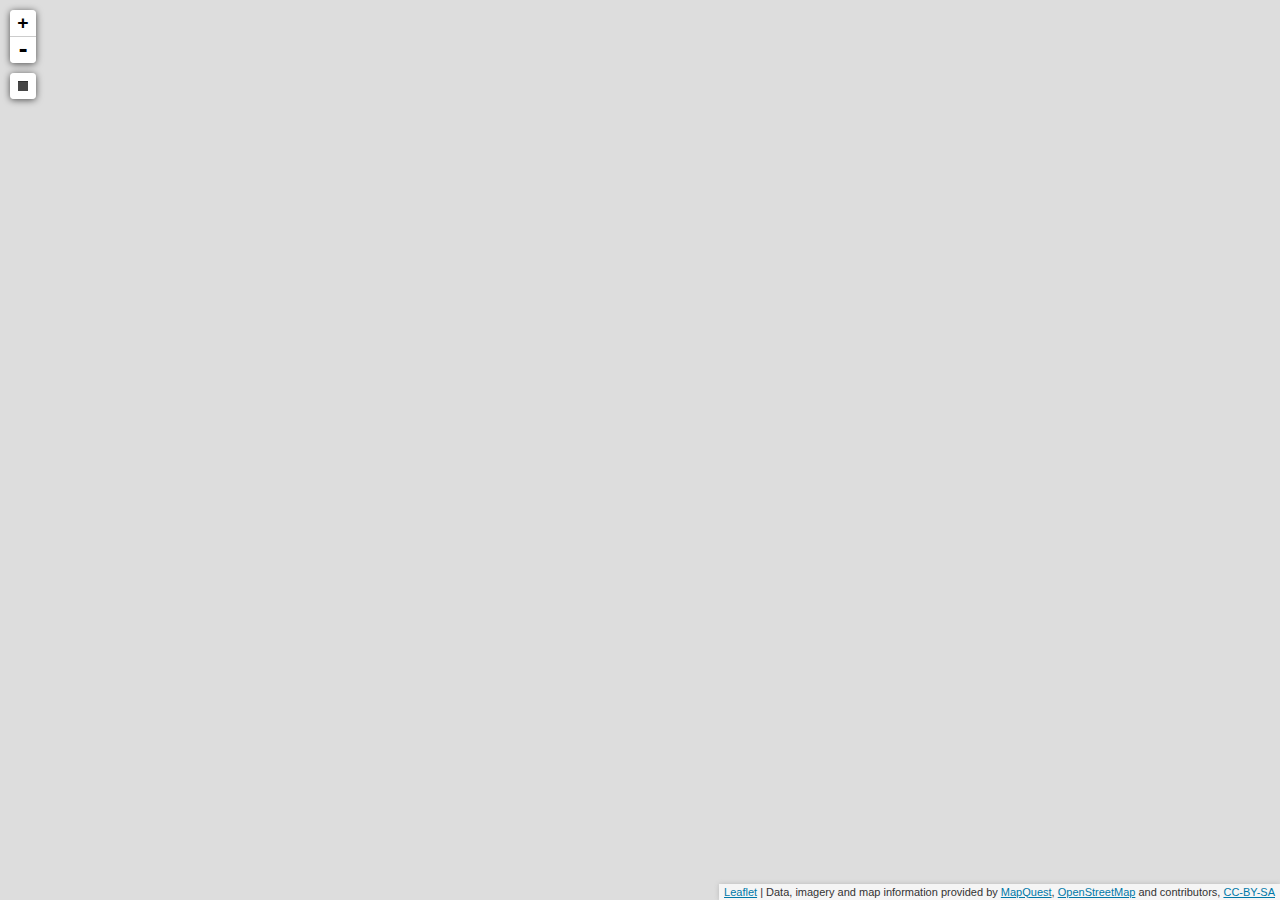
==== bbox-map/map.html @ dc0bbdad "adding a simple boundary-box-drawing map" ====
<html><head><title>Bounding Box Map</title>
</head>
<body>
    <div id="map"></div>
    <div id="info"></div>

<!-- Styles and Scripts -->
    <style>
body {
    margin: 0;
}

#map {
    height: 100%;
    width: 100%;
    margin: 0px;
}

#info {
    position: absolute;
    top: 10px;
    left: 50%;
    margin-left: -150px;
    width: 300px;
    height: 20px;
    background: #ddd;
}
    </style>

    <link rel="stylesheet" href="leaflet/leaflet.css" />
    <!--[if lte IE 8]><link rel="stylesheet" href="leaflet/leaflet.ie.css" /><![endif]-->
    <link rel="stylesheet" href="leafletdraw/leaflet.draw.css" />
    <!--[if lte IE 8]><link rel="stylesheet" href="leafletdraw/leaflet.draw.ie.css" /><![endif]-->

    <script src="http://code.jquery.com/jquery-1.9.1.min.js"></script>
    <!-- leaflet.draw requires leaflet unstable -->
    <script src="leaflet/leaflet.js"></script>
    <script src="leafletdraw/leaflet.draw.js"></script>
    <script>
var map;

function onMapClick(e) {
    console.log("You clicked the map at " + e.latlng);
    console.log(e);
}

function init_maps(provider) {
    // Use mapquest OSM maps
    var tileurl = 'http://{s}.mqcdn.com/tiles/1.0.0/osm/{z}/{x}/{y}.png',
      subDomains = ['otile1','otile2','otile3','otile4'],
      mapquestAttrib = 'Data, imagery and map information provided by <a href="http://open.mapquest.co.uk" target="_blank">MapQuest</a>, <a href="http://www.openstreetmap.org/" target="_blank">OpenStreetMap</a> and contributors, <a href="http://creativecommons.org/licenses/by-sa/2.0/" target="_blank">CC-BY-SA</a>';

    map = L.map('map');

    //every map developer has seen 0,0 at high zoom, right?
    map.setView([0, 0], 3);

    var layer = new L.TileLayer(tileurl, {maxZoom: 18, attribution: mapquestAttrib, subdomains: subDomains});
    layer.addTo(map);

    var drawnItems = new L.FeatureGroup();
    map.addLayer(drawnItems);

    var drawControl = new L.Control.Draw({
        draw: {
            featureGroup: drawnItems,
            position: 'topleft',
            polyline: false,
            polygon: false,
            circle: false,
            marker: false,
        },
        edit: false,
    });
    map.addControl(drawControl);

    map.on('draw:created', function (e) {
        var type = e.layerType,
            layer = e.layer;

        drawnItems.addLayer(layer);
    });
}

$(function() { init_maps(); });
    </script>
</body>
---- bbox-map/leaflet/leaflet.css ----
/* required styles */

.leaflet-map-pane,
.leaflet-tile,
.leaflet-marker-icon,
.leaflet-marker-shadow,
.leaflet-tile-pane,
.leaflet-tile-container,
.leaflet-overlay-pane,
.leaflet-shadow-pane,
.leaflet-marker-pane,
.leaflet-popup-pane,
.leaflet-overlay-pane svg,
.leaflet-zoom-box,
.leaflet-image-layer,
.leaflet-layer {
	position: absolute;
	left: 0;
	top: 0;
	}
.leaflet-container {
	overflow: hidden;
	-ms-touch-action: none;
	}
.leaflet-tile,
.leaflet-marker-icon,
.leaflet-marker-shadow {
	-webkit-user-select: none;
	   -moz-user-select: none;
	        user-select: none;
	-webkit-user-drag: none;
	}
.leaflet-marker-icon,
.leaflet-marker-shadow {
	display: block;
	}
/* map is broken in FF if you have max-width: 100% on tiles */
.leaflet-container img {
	max-width: none !important;
	}
/* stupid Android 2 doesn't understand "max-width: none" properly */
.leaflet-container img.leaflet-image-layer {
	max-width: 15000px !important;
	}
.leaflet-tile {
	filter: inherit;
	visibility: hidden;
	}
.leaflet-tile-loaded {
	visibility: inherit;
	}
.leaflet-zoom-box {
	width: 0;
	height: 0;
	}

.leaflet-tile-pane    { z-index: 2; }
.leaflet-objects-pane { z-index: 3; }
.leaflet-overlay-pane { z-index: 4; }
.leaflet-shadow-pane  { z-index: 5; }
.leaflet-marker-pane  { z-index: 6; }
.leaflet-popup-pane   { z-index: 7; }


/* control positioning */

.leaflet-control {
	position: relative;
	z-index: 7;
	pointer-events: auto;
	}
.leaflet-top,
.leaflet-bottom {
	position: absolute;
	z-index: 1000;
	pointer-events: none;
	}
.leaflet-top {
	top: 0;
	}
.leaflet-right {
	right: 0;
	}
.leaflet-bottom {
	bottom: 0;
	}
.leaflet-left {
	left: 0;
	}
.leaflet-control {
	float: left;
	clear: both;
	}
.leaflet-right .leaflet-control {
	float: right;
	}
.leaflet-top .leaflet-control {
	margin-top: 10px;
	}
.leaflet-bottom .leaflet-control {
	margin-bottom: 10px;
	}
.leaflet-left .leaflet-control {
	margin-left: 10px;
	}
.leaflet-right .leaflet-control {
	margin-right: 10px;
	}


/* zoom and fade animations */

.leaflet-fade-anim .leaflet-tile,
.leaflet-fade-anim .leaflet-popup {
	opacity: 0;
	-webkit-transition: opacity 0.2s linear;
	   -moz-transition: opacity 0.2s linear;
	     -o-transition: opacity 0.2s linear;
	        transition: opacity 0.2s linear;
	}
.leaflet-fade-anim .leaflet-tile-loaded,
.leaflet-fade-anim .leaflet-map-pane .leaflet-popup {
	opacity: 1;
	}

.leaflet-zoom-anim .leaflet-zoom-animated {
	-webkit-transition: -webkit-transform 0.25s cubic-bezier(0,0,0.25,1);
	   -moz-transition:    -moz-transform 0.25s cubic-bezier(0,0,0.25,1);
	     -o-transition:      -o-transform 0.25s cubic-bezier(0,0,0.25,1);
	        transition:         transform 0.25s cubic-bezier(0,0,0.25,1);
	}
.leaflet-zoom-anim .leaflet-tile,
.leaflet-pan-anim .leaflet-tile,
.leaflet-touching .leaflet-zoom-animated {
	-webkit-transition: none;
	   -moz-transition: none;
	     -o-transition: none;
	        transition: none;
	}

.leaflet-zoom-anim .leaflet-zoom-hide {
	visibility: hidden;
	}


/* cursors */

.leaflet-clickable {
	cursor: pointer;
	}
.leaflet-container {
	cursor: -webkit-grab;
	cursor:    -moz-grab;
	}
.leaflet-popup-pane,
.leaflet-control {
	cursor: auto;
	}
.leaflet-dragging,
.leaflet-dragging .leaflet-clickable,
.leaflet-dragging .leaflet-container {
	cursor: move;
	cursor: -webkit-grabbing;
	cursor:    -moz-grabbing;
	}


/* visual tweaks */

.leaflet-container {
	background: #ddd;
	outline: 0;
	}
.leaflet-container a {
	color: #0078A8;
	}
.leaflet-container a.leaflet-active {
	outline: 2px solid orange;
	}
.leaflet-zoom-box {
	border: 2px dotted #05f;
	background: white;
	opacity: 0.5;
	}


/* general typography */
.leaflet-container {
	font: 12px/1.5 "Helvetica Neue", Arial, Helvetica, sans-serif;
	}


/* general toolbar styles */

.leaflet-bar {
	box-shadow: 0 1px 7px rgba(0,0,0,0.65);
	-webkit-border-radius: 4px;
	        border-radius: 4px;
	}
.leaflet-bar a {
	background-color: #fff;
	border-bottom: 1px solid #ccc;
	width: 26px;
	height: 26px;
	line-height: 26px;
	display: block;
	text-align: center;
	text-decoration: none;
	color: black;
	}
.leaflet-bar a,
.leaflet-control-layers-toggle {
	background-position: 50% 50%;
	background-repeat: no-repeat;
	display: block;
	}
.leaflet-bar a:hover {
	background-color: #f4f4f4;
	}
.leaflet-bar a:first-child {
	-webkit-border-top-left-radius: 4px;
	        border-top-left-radius: 4px;
	-webkit-border-top-right-radius: 4px;
	        border-top-right-radius: 4px;
	}
.leaflet-bar a:last-child {
	-webkit-border-bottom-left-radius: 4px;
	        border-bottom-left-radius: 4px;
	-webkit-border-bottom-right-radius: 4px;
	        border-bottom-right-radius: 4px;
	border-bottom: none;
	}
.leaflet-bar a.leaflet-disabled {
	cursor: default;
	background-color: #f4f4f4;
	color: #bbb;
	}

.leaflet-touch .leaflet-bar {
	-webkit-border-radius: 10px;
	        border-radius: 10px;
	}
.leaflet-touch .leaflet-bar a {
	width: 30px;
	height: 30px;
	}
.leaflet-touch .leaflet-bar a:first-child {
	-webkit-border-top-left-radius: 7px;
	        border-top-left-radius: 7px;
	-webkit-border-top-right-radius: 7px;
	        border-top-right-radius: 7px;
	}
.leaflet-touch .leaflet-bar a:last-child {
	-webkit-border-bottom-left-radius: 7px;
	        border-bottom-left-radius: 7px;
	-webkit-border-bottom-right-radius: 7px;
	        border-bottom-right-radius: 7px;
	border-bottom: none;
	}


/* zoom control */

.leaflet-control-zoom-in {
	font: bold 18px 'Lucida Console', Monaco, monospace;
	}
.leaflet-control-zoom-out {
	font: bold 22px 'Lucida Console', Monaco, monospace;
	}

.leaflet-touch .leaflet-control-zoom-in {
	font-size: 22px;
	line-height: 30px;
	}
.leaflet-touch .leaflet-control-zoom-out {
	font-size: 28px;
	line-height: 30px;
	}


/* layers control */

.leaflet-control-layers {
	box-shadow: 0 1px 7px rgba(0,0,0,0.4);
	background: #f8f8f9;
	-webkit-border-radius: 8px;
	        border-radius: 8px;
	}
.leaflet-control-layers-toggle {
	background-image: url(images/layers.png);
	width: 36px;
	height: 36px;
	}
.leaflet-touch .leaflet-control-layers-toggle {
	width: 44px;
	height: 44px;
	}
.leaflet-control-layers .leaflet-control-layers-list,
.leaflet-control-layers-expanded .leaflet-control-layers-toggle {
	display: none;
	}
.leaflet-control-layers-expanded .leaflet-control-layers-list {
	display: block;
	position: relative;
	}
.leaflet-control-layers-expanded {
	padding: 6px 10px 6px 6px;
	color: #333;
	background: #fff;
	}
.leaflet-control-layers-selector {
	margin-top: 2px;
	position: relative;
	top: 1px;
	}
.leaflet-control-layers label {
	display: block;
	}
.leaflet-control-layers-separator {
	height: 0;
	border-top: 1px solid #ddd;
	margin: 5px -10px 5px -6px;
	}


/* attribution and scale controls */

.leaflet-container .leaflet-control-attribution {
	background-color: rgba(255, 255, 255, 0.7);
	box-shadow: 0 0 5px #bbb;
	margin: 0;
	}
.leaflet-control-attribution,
.leaflet-control-scale-line {
	padding: 0 5px;
	color: #333;
	}
.leaflet-container .leaflet-control-attribution,
.leaflet-container .leaflet-control-scale {
	font-size: 11px;
	}
.leaflet-left .leaflet-control-scale {
	margin-left: 5px;
	}
.leaflet-bottom .leaflet-control-scale {
	margin-bottom: 5px;
	}
.leaflet-control-scale-line {
	border: 2px solid #777;
	border-top: none;
	color: black;
	line-height: 1.1;
	padding: 2px 5px 1px;
	font-size: 11px;
	text-shadow: 1px 1px 1px #fff;
	background-color: rgba(255, 255, 255, 0.5);
	box-shadow: 0 -1px 5px rgba(0, 0, 0, 0.2);
	white-space: nowrap;
	overflow: hidden;
	}
.leaflet-control-scale-line:not(:first-child) {
	border-top: 2px solid #777;
	border-bottom: none;
	margin-top: -2px;
	box-shadow: 0 2px 5px rgba(0, 0, 0, 0.2);
	}
.leaflet-control-scale-line:not(:first-child):not(:last-child) {
	border-bottom: 2px solid #777;
	}

.leaflet-touch .leaflet-control-attribution,
.leaflet-touch .leaflet-control-layers,
.leaflet-touch .leaflet-control-zoom {
	box-shadow: none;
	}
.leaflet-touch .leaflet-control-layers,
.leaflet-touch .leaflet-control-zoom {
	border: 4px solid rgba(0,0,0,0.3);
	}


/* popup */

.leaflet-popup {
	position: absolute;
	text-align: center;
	}
.leaflet-popup-content-wrapper {
	padding: 1px;
	text-align: left;
	-webkit-border-radius: 20px;
	        border-radius: 20px;
	}
.leaflet-popup-content {
	margin: 14px 20px;
	line-height: 1.4;
	}
.leaflet-popup-content p {
	margin: 18px 0;
	}
.leaflet-popup-tip-container {
	margin: 0 auto;
	width: 40px;
	height: 20px;
	position: relative;
	overflow: hidden;
	}
.leaflet-popup-tip {
	width: 15px;
	height: 15px;
	padding: 1px;

	margin: -8px auto 0;

	-webkit-transform: rotate(45deg);
	   -moz-transform: rotate(45deg);
	    -ms-transform: rotate(45deg);
	     -o-transform: rotate(45deg);
	        transform: rotate(45deg);
	}
.leaflet-popup-content-wrapper, .leaflet-popup-tip {
	background: white;

	box-shadow: 0 3px 14px rgba(0,0,0,0.4);
	}
.leaflet-container a.leaflet-popup-close-button {
	position: absolute;
	top: 0;
	right: 0;
	padding: 4px 5px 0 0;
	text-align: center;
	width: 18px;
	height: 14px;
	font: 16px/14px Tahoma, Verdana, sans-serif;
	color: #c3c3c3;
	text-decoration: none;
	font-weight: bold;
	background: transparent;
	}
.leaflet-container a.leaflet-popup-close-button:hover {
	color: #999;
	}
.leaflet-popup-scrolled {
	overflow: auto;
	border-bottom: 1px solid #ddd;
	border-top: 1px solid #ddd;
	}


/* div icon */

.leaflet-div-icon {
	background: #fff;
	border: 1px solid #666;
	}
.leaflet-editing-icon {
	-webkit-border-radius: 2px;
	        border-radius: 2px;
	}
---- bbox-map/leaflet/leaflet.ie.css ----
.leaflet-vml-shape {
	width: 1px;
	height: 1px;
	}
.lvml {
	behavior: url(#default#VML);
	display: inline-block;
	position: absolute;
	}

.leaflet-control {
	display: inline;
	}

.leaflet-popup-tip {
	width: 21px;
	_width: 27px;
	margin: 0 auto;
	_margin-top: -3px;

	filter: progid:DXImageTransform.Microsoft.Matrix(M11=0.70710678, M12=0.70710678, M21=-0.70710678, M22=0.70710678);
	-ms-filter: "progid:DXImageTransform.Microsoft.Matrix(M11=0.70710678, M12=0.70710678, M21=-0.70710678, M22=0.70710678)";
	}
.leaflet-popup-tip-container {
	margin-top: -1px;
	}
.leaflet-popup-content-wrapper, .leaflet-popup-tip {
	border: 1px solid #999;
	}
.leaflet-popup-content-wrapper {
	zoom: 1;
	}

.leaflet-control-zoom,
.leaflet-control-layers {
	border: 3px solid #999;
	}
.leaflet-control-layers-toggle {
	}
.leaflet-control-attribution,
.leaflet-control-layers,
.leaflet-control-scale-line {
	background: white;
	}
.leaflet-zoom-box {
	filter: alpha(opacity=50);
	}
.leaflet-control-attribution {
	border-top: 1px solid #bbb;
	border-left: 1px solid #bbb;
	}
---- bbox-map/leafletdraw/leaflet.draw.css ----
/* ================================================================== */
/* Toolbars
/* ================================================================== */

.leaflet-draw-section {
	position: relative;
}

.leaflet-draw-toolbar {
	margin-top: 12px;
}

.leaflet-draw-toolbar-top {
	margin-top: 0;
}

.leaflet-draw-toolbar-notop a:first-child {
	border-top-right-radius: 0;
}

.leaflet-draw-toolbar-nobottom a:last-child {
	border-bottom-right-radius: 0;
}

.leaflet-draw-toolbar a {
	background-image: url('images/spritesheet.png');
	background-repeat: no-repeat;
}

.leaflet-draw a {
	display: block;
	text-align: center;
	text-decoration: none;
}

/* ================================================================== */
/* Toolbar actions menu
/* ================================================================== */

.leaflet-draw-actions {
	display: none;
	list-style: none;
	margin: 0;
	padding: 0;
	position: absolute;
	left: 26px; /* leaflet-draw-toolbar.left + leaflet-draw-toolbar.width */
	top: 0;
}

.leaflet-draw-actions li {
	float: left;
}

.leaflet-draw-actions li:first-child a {
	border-left: none;
}

.leaflet-draw-actions li:last-child a {
	-webkit-border-radius: 0 4px 4px 0;
	        border-radius: 0 4px 4px 0;
}

.leaflet-draw-actions a {
	background-color: #919187;
	border-left: 1px solid #AAA;
	color: #FFF;
	font: 11px/19px "Helvetica Neue", Arial, Helvetica, sans-serif;
	line-height: 28px;
	text-decoration: none;
	width: 50px;
	height: 28px;
}

.leaflet-draw-actions-bottom {
	margin-top: 0;
}

.leaflet-draw-actions-top {
	margin-top: 1px;
}

.leaflet-draw-actions-top a,
.leaflet-draw-actions-bottom a {
	height: 27px;
	line-height: 27px;
}

.leaflet-draw-actions a:hover {
	background-color: #A0A098;
}

.leaflet-draw-actions-top.leaflet-draw-actions-bottom a {
	height: 26px;
	line-height: 26px;
}

/* ================================================================== */
/* Draw toolbar
/* ================================================================== */

.leaflet-draw-toolbar .leaflet-draw-draw-polyline {
	background-position: -2px -2px;
}

.leaflet-draw-toolbar .leaflet-draw-draw-polygon {
	background-position: -31px -2px;
}

.leaflet-draw-toolbar .leaflet-draw-draw-rectangle {
	background-position: -62px -2px;
}

.leaflet-draw-toolbar .leaflet-draw-draw-circle {
	background-position: -92px -2px;
}

.leaflet-draw-toolbar .leaflet-draw-draw-marker {
	background-position: -122px -2px;
}

/* ================================================================== */
/* Edit toolbar
/* ================================================================== */

.leaflet-draw-toolbar .leaflet-draw-edit-edit {
	background-position: -152px -2px;
}

.leaflet-draw-toolbar .leaflet-draw-edit-remove {
	background-position: -182px -2px;
}

/* ================================================================== */
/* Drawing styles
/* ================================================================== */

.leaflet-mouse-marker {
	background-color: #fff;
	cursor: crosshair;
}

.leaflet-draw-tooltip {
	background: rgb(54, 54, 54);
	background: rgba(0, 0, 0, 0.5);
	border: 1px solid transparent;
	-webkit-border-radius: 4px;
	        border-radius: 4px;
	color: #fff;
	font: 12px/18px "Helvetica Neue", Arial, Helvetica, sans-serif;
	margin-left: 20px;
	margin-top: -21px;
	padding: 4px 8px;
	position: absolute;
	white-space: nowrap;
	z-index: 6;
}

.leaflet-draw-tooltip:before {
	border-right: 6px solid black;
	border-right-color: rgba(0, 0, 0, 0.5);
	border-top: 6px solid transparent;
	border-bottom: 6px solid transparent;
	content: "";
	position: absolute;
	top: 7px;
	left: -7px;
}

.leaflet-error-draw-tooltip {
	background-color: #F2DEDE;
	border: 1px solid #E6B6BD;
	color: #B94A48;
}

.leaflet-error-draw-tooltip:before {
	border-right-color: #E6B6BD;
}

.leaflet-draw-tooltip-single {
	margin-top: -12px
}

.leaflet-draw-tooltip-subtext {
	color: #f8d5e4;
}

.leaflet-draw-guide-dash {
	font-size: 1%;
	opacity: 0.6;
	position: absolute;
	width: 5px;
	height: 5px;
}

/* ================================================================== */
/* Edit styles
/* ================================================================== */

.leaflet-edit-marker-selected {
	background: rgba(254, 87, 161, 0.1);
	border: 4px dashed rgba(254, 87, 161, 0.6);
	-webkit-border-radius: 4px;
	        border-radius: 4px;
}

.leaflet-edit-move {
	cursor: move;
}

.leaflet-edit-resize {
	cursor: pointer;
}
---- bbox-map/leafletdraw/leaflet.draw.ie.css ----
/* Conditional stylesheet for IE. */

.leaflet-draw-toolbar {
	border: 3px solid #999;
}

.leaflet-draw-toolbar a {
	background-color: #eee;
}

.leaflet-draw-toolbar a:hover {
	background-color: #fff;
}

.leaflet-draw-actions {
	left: 32px;
	margin-top: 3px;
}

.leaflet-edit-marker-selected {
	border: 4px dashed #fe93c2;
}

.leaflet-draw-actions a {
	background-color: #999;
}

.leaflet-draw-actions a:hover {
	background-color: #a5a5a5;
}

.leaflet-draw-actions-top a {
	margin-top: 1px;
}

.leaflet-draw-actions-bottom a {
	height: 28px;
	line-height: 28px;
}

.leaflet-draw-actions-top.leaflet-draw-actions-bottom a {
	height: 27px;
	line-height: 27px;
}
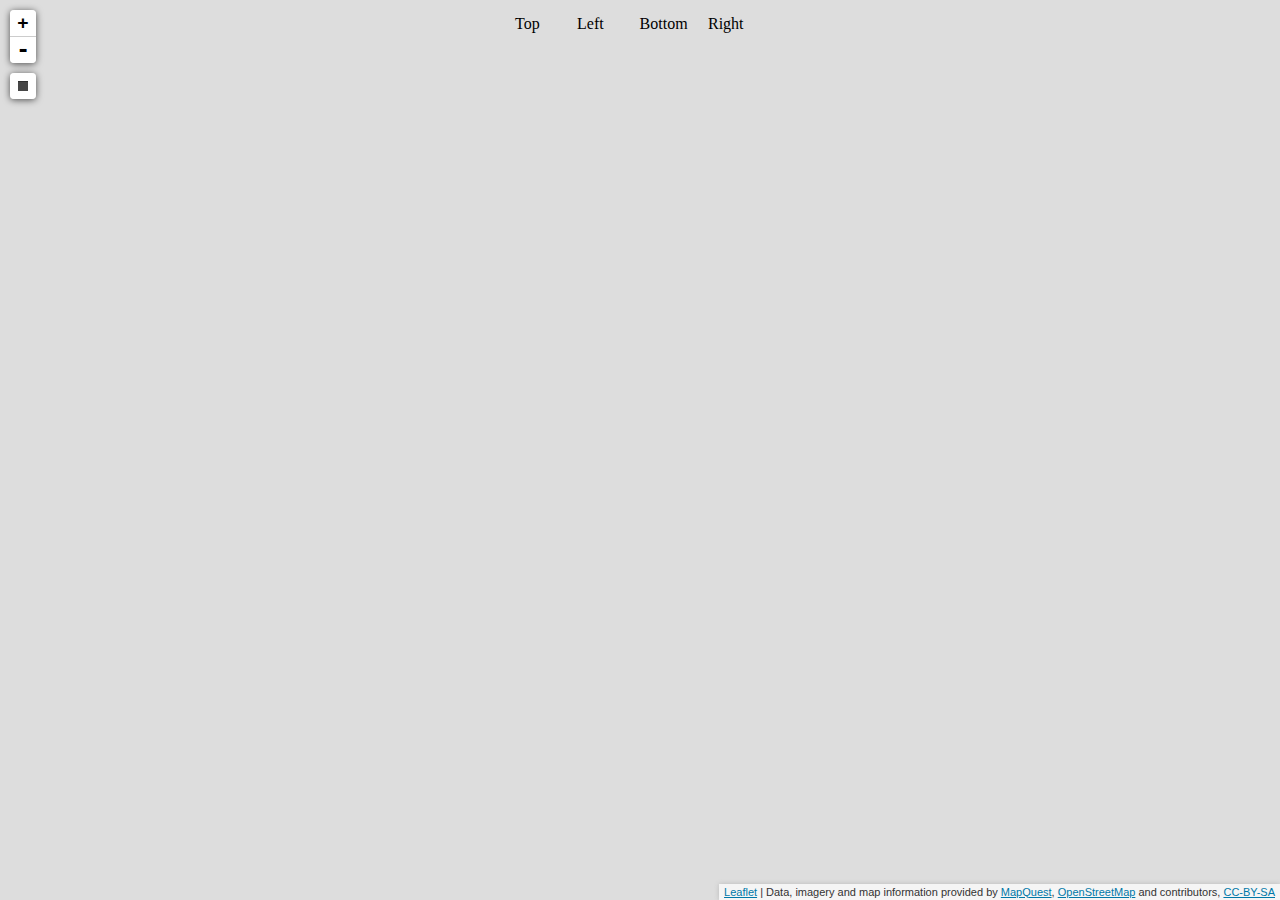
==== commit 10228f69: "complete a reasonable bbox map" ====
--- a/bbox-map/map.html
+++ b/bbox-map/map.html
@@ -2,12 +2,22 @@
 </head>
 <body>
     <div id="map"></div>
-    <div id="info"></div>
+    <div id="info">
+        <table><tr>
+            <td>Top</td><td>Left</td><td>Bottom</td><td>Right</td></tr>
+        <tr>
+            <td id="top"></td><td id="left"></td><td id="bottom"></td><td id="right"></td>
+    </div>
 
 <!-- Styles and Scripts -->
     <style>
 body {
     margin: 0;
+}
+
+td {
+    padding: 3px;
+    width: 65px;
 }
 
 #map {
@@ -20,9 +30,9 @@
     position: absolute;
     top: 10px;
     left: 50%;
-    margin-left: -150px;
-    width: 300px;
-    height: 20px;
+    margin-left: -130px;
+    width: 260px;
+    height: 52px;
     background: #ddd;
 }
     </style>
@@ -38,10 +48,38 @@
     <script src="leafletdraw/leaflet.draw.js"></script>
     <script>
 var map;
+var drawnItems;
 
-function onMapClick(e) {
-    console.log("You clicked the map at " + e.latlng);
-    console.log(e);
+//round to 3 digits
+function round3(n) {
+    return Math.round(n*1000)/1000;
+}
+
+function onDrawBBox(e) {
+    drawnItems.clearLayers();
+
+    var layer = e.layer,
+        latlngs = e.layer._latlngs,
+        max = Math.max,
+        min = Math.min,
+        top    = max(latlngs[0].lat, latlngs[1].lat),
+        bottom = min(latlngs[0].lat, latlngs[1].lat),
+        right  = max(latlngs[0].lng, latlngs[2].lng),
+        left   = min(latlngs[0].lng, latlngs[2].lng);
+
+    $("#top").html(round3(top));
+    $("#left").html(round3(left));
+    $("#bottom").html(round3(bottom));
+    $("#right").html(round3(right));
+
+    console.log(top, bottom, left, right);
+
+    var bbox = latlngs[0].lat
+
+    console.log(drawnItems);
+    $.each(drawnItems._layers, function(layer) { drawnItems.removeLayer(drawnItems._layers[layer]) });
+
+    drawnItems.addLayer(layer);
 }
 
 function init_maps(provider) {
@@ -58,7 +96,7 @@
     var layer = new L.TileLayer(tileurl, {maxZoom: 18, attribution: mapquestAttrib, subdomains: subDomains});
     layer.addTo(map);
 
-    var drawnItems = new L.FeatureGroup();
+    drawnItems = new L.FeatureGroup();
     map.addLayer(drawnItems);
 
     var drawControl = new L.Control.Draw({
@@ -74,12 +112,7 @@
     });
     map.addControl(drawControl);
 
-    map.on('draw:created', function (e) {
-        var type = e.layerType,
-            layer = e.layer;
-
-        drawnItems.addLayer(layer);
-    });
+    map.on('draw:created', onDrawBBox);
 }
 
 $(function() { init_maps(); });
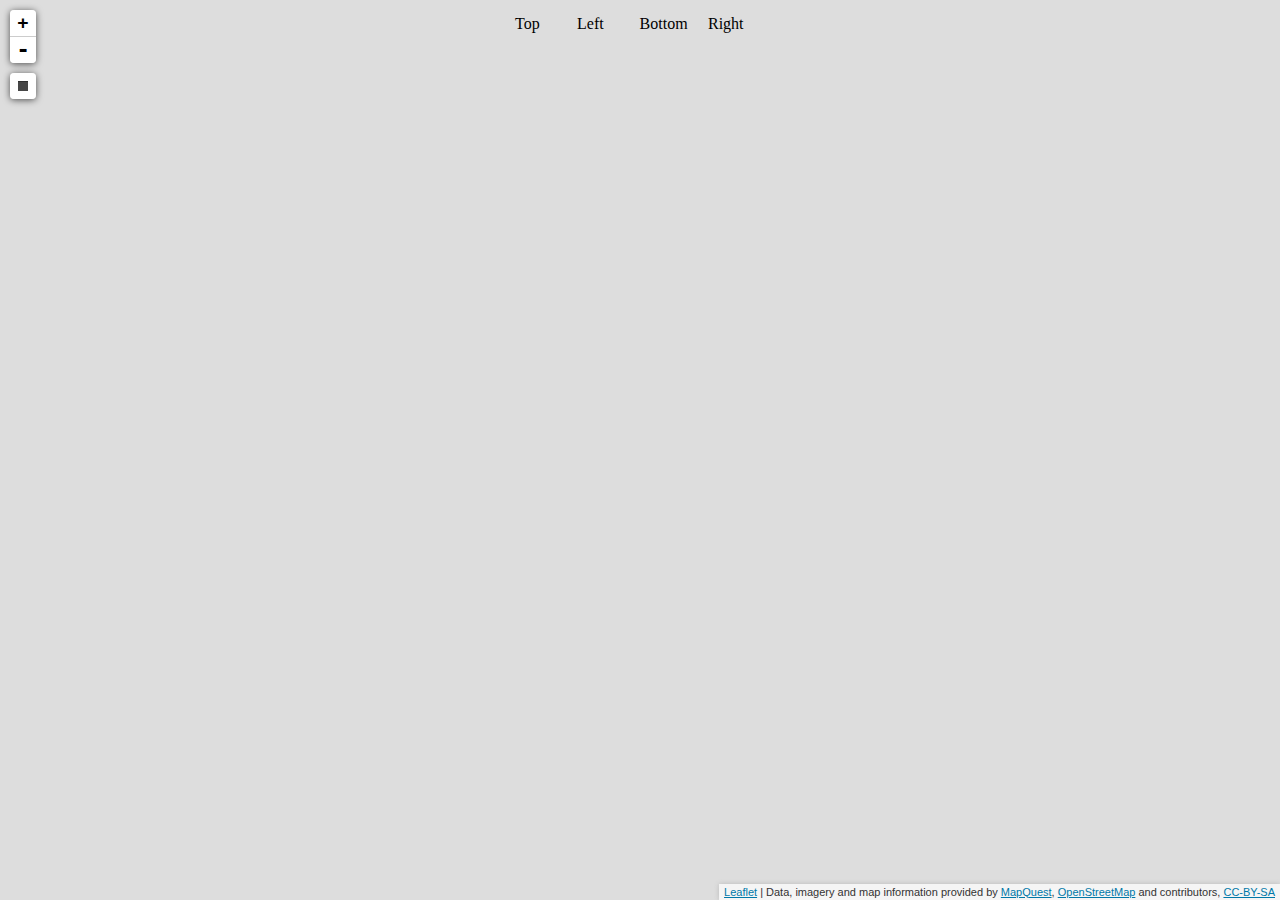
==== commit 2b587b75: "remove debugging output" ====
--- a/bbox-map/map.html
+++ b/bbox-map/map.html
@@ -72,11 +72,8 @@
     $("#bottom").html(round3(bottom));
     $("#right").html(round3(right));
 
-    console.log(top, bottom, left, right);
-
     var bbox = latlngs[0].lat
 
-    console.log(drawnItems);
     $.each(drawnItems._layers, function(layer) { drawnItems.removeLayer(drawnItems._layers[layer]) });
 
     drawnItems.addLayer(layer);
